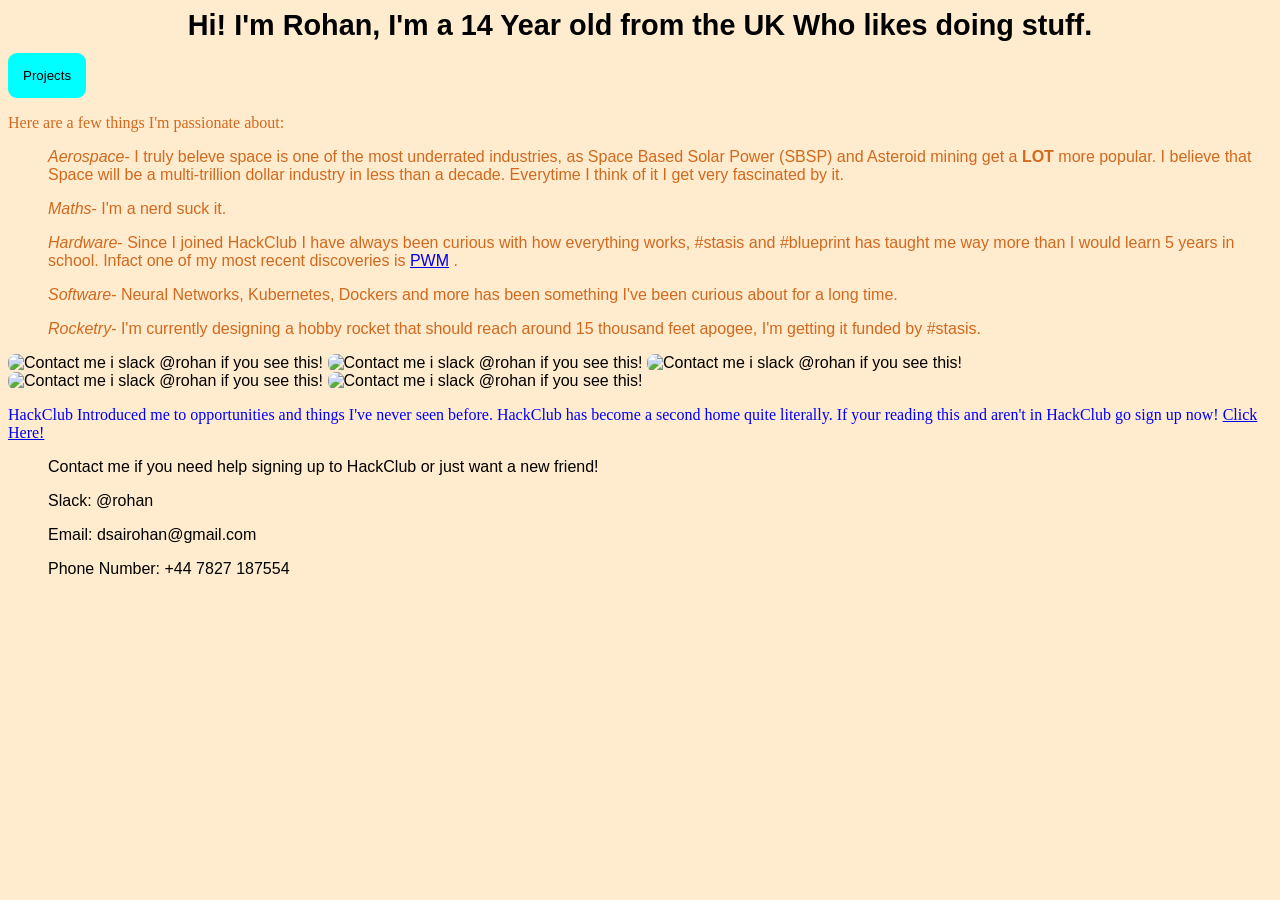
==== index.html @ 8995471a "Add files via upload" ====
<!DOCTYPE html>
<html>
    <link rel="stylesheet" href="style.css">
    <script src="script.js" defer></script>
    <head>
    <meta charset="UTF-8">
    <meta name="viewport" content="width=device-width, initial-scale=1.0" />
    <title>Rohan's Portfolio</title>
    </head>
    <body>

    <h2 id="introduction">Hi! I'm Rohan, I'm a 14 Year old from the UK Who likes doing stuff.</h2>
    <button id="projects">Projects</button>
    <p class="passions">Here are a few things I'm passionate about:</p>
    <ul class="passions">
        <em>Aerospace</em>- I truly beleve space is one of the most underrated industries, as Space Based Solar Power (SBSP) and Asteroid mining get a <strong>LOT</strong> more popular. I believe that Space will be a multi-trillion dollar industry in less than a decade. Everytime I think of it I get very fascinated by it.
    </ul>
    <ul class="passions">
        <em>Maths</em>- I'm a nerd suck it.
    </ul>
    <ul class="passions">
        <em>Hardware</em>- Since I joined HackClub I have always been curious with how everything works, #stasis and #blueprint has taught me way more than I would learn 5 years in school. Infact one of my most recent discoveries is <a href="https://en.wikipedia.org/wiki/Pulse-width_modulation"> PWM</a> .
    </ul>
    <ul class="passions">
        <em>Software</em>- Neural Networks, Kubernetes, Dockers and more has been something I've been curious about for a long time.
    </ul>
    <ul class="passions">
        <em>Rocketry</em>- I'm currently designing a hobby rocket that should reach around 15 thousand feet apogee, I'm getting it funded by #stasis. 
    </ul>
    <img src="https://cdn.hackclub.com/019ce918-86b8-7020-aa17-7390d69d69c0/images.jpeg" alt="Contact me i slack @rohan if you see this!"> <img src="https://cdn.hackclub.com/019cebf6-d7e8-74d0-9ae4-9209e1189e0d/download.jpeg" alt="Contact me i slack @rohan if you see this!"> <img src="https://i.pinimg.com/736x/75/e0/61/75e06170e12c918187a64335c0a99d42.jpg" alt="Contact me i slack @rohan if you see this!"> <img src="https://i.pinimg.com/736x/64/47/ad/6447ad9037d469d6636e4ad6f8b33288.jpg" alt="Contact me i slack @rohan if you see this!"> <img src="https://i.pinimg.com/1200x/f8/51/79/f851790db2f884b1b57e242b42ef817a.jpg" alt="Contact me i slack @rohan if you see this!"> 
    <p>
     HackClub Introduced me to opportunities and things I've never seen before. HackClub has become a second home quite literally. If your reading this and aren't in HackClub go sign up now! <a href="https://hackclub.com/">Click Here!</a>
    </p>
    
    <ul>Contact me if you need help signing up to HackClub or just want a new friend!</ul>
    <ul>Slack: @rohan </ul>
    <ul>Email: dsairohan@gmail.com </ul>
    <ul>Phone Number: +44 7827 187554 </ul>
    
    </body>

 
</html>
---- style.css ----
p {
    color: blue;
    font-family: Cambria, Cochin, Georgia, Times, 'Times New Roman', serif;
}

#introduction {
    color: black;
    margin-top: 9px;
    margin-bottom: 11px;
    font-family: Arial, Helvetica, sans-serif;
    font-size: 1.8em;
    text-align: center;
}

.passions {
    color: chocolate;
}

body {
    background-color: blanchedalmond; 
    font-family: sans-serif;
}

img {
    border-radius: 8px;
    width: 100px;
    border: 3px;
}

button {
    color: rgb(0, 0, 0);
    background-color: aqua;
    border-radius: 9px;
    border-width: 0px;
    padding: 15px;
}

button:hover {
    background-color: rgb(102, 102, 102);
}
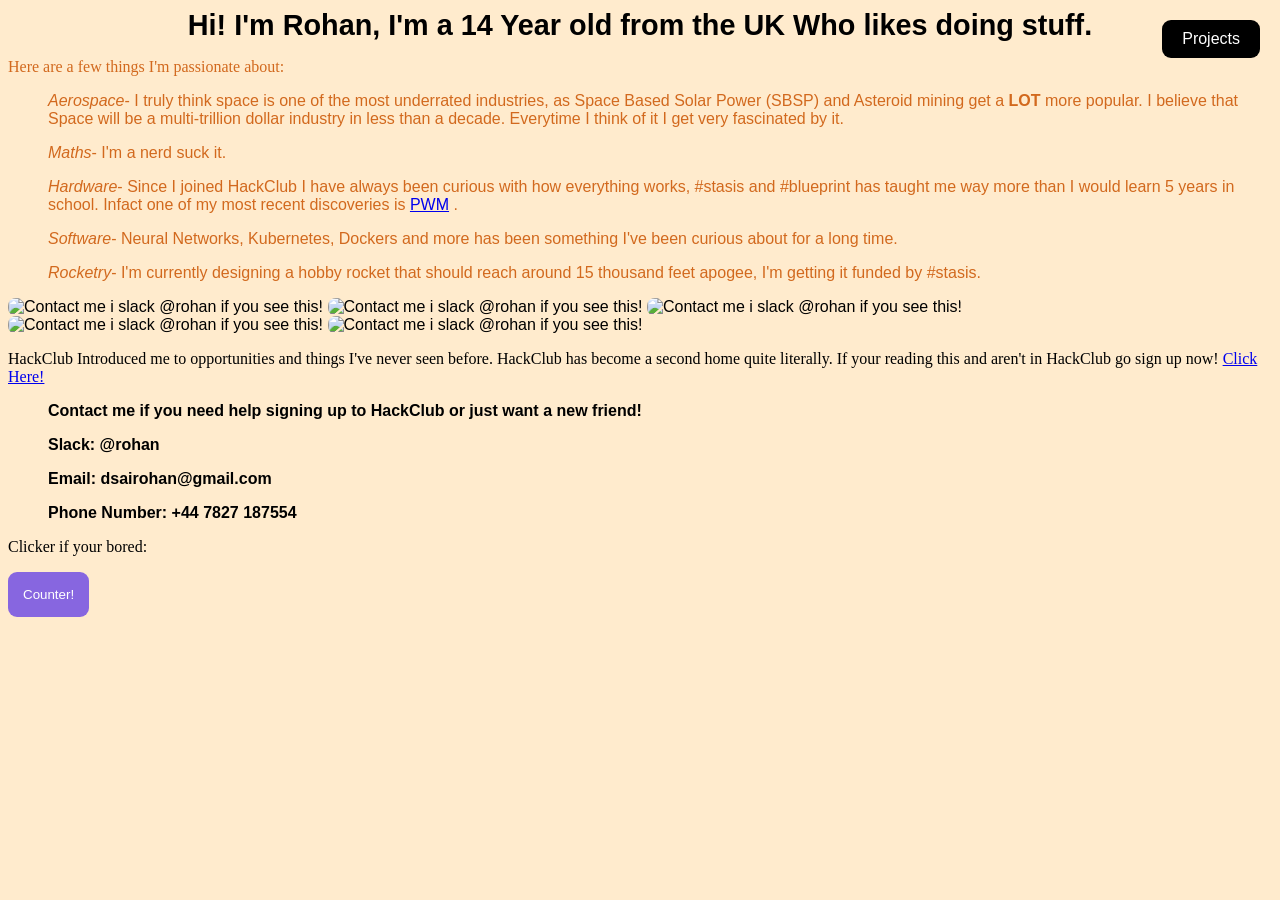
==== commit 08abe110: "Fo" ====
--- a/index.html
+++ b/index.html
@@ -10,10 +10,13 @@
     <body>
 
     <h2 id="introduction">Hi! I'm Rohan, I'm a 14 Year old from the UK Who likes doing stuff.</h2>
-    <button id="projects">Projects</button>
+    
+    <a href="projects.html">
+      <button id="projects">Projects</button>
+    </a>
     <p class="passions">Here are a few things I'm passionate about:</p>
     <ul class="passions">
-        <em>Aerospace</em>- I truly beleve space is one of the most underrated industries, as Space Based Solar Power (SBSP) and Asteroid mining get a <strong>LOT</strong> more popular. I believe that Space will be a multi-trillion dollar industry in less than a decade. Everytime I think of it I get very fascinated by it.
+        <em>Aerospace</em>- I truly think space is one of the most underrated industries, as Space Based Solar Power (SBSP) and Asteroid mining get a <strong>LOT</strong> more popular. I believe that Space will be a multi-trillion dollar industry in less than a decade. Everytime I think of it I get very fascinated by it.
     </ul>
     <ul class="passions">
         <em>Maths</em>- I'm a nerd suck it.
@@ -28,15 +31,26 @@
         <em>Rocketry</em>- I'm currently designing a hobby rocket that should reach around 15 thousand feet apogee, I'm getting it funded by #stasis. 
     </ul>
     <img src="https://cdn.hackclub.com/019ce918-86b8-7020-aa17-7390d69d69c0/images.jpeg" alt="Contact me i slack @rohan if you see this!"> <img src="https://cdn.hackclub.com/019cebf6-d7e8-74d0-9ae4-9209e1189e0d/download.jpeg" alt="Contact me i slack @rohan if you see this!"> <img src="https://i.pinimg.com/736x/75/e0/61/75e06170e12c918187a64335c0a99d42.jpg" alt="Contact me i slack @rohan if you see this!"> <img src="https://i.pinimg.com/736x/64/47/ad/6447ad9037d469d6636e4ad6f8b33288.jpg" alt="Contact me i slack @rohan if you see this!"> <img src="https://i.pinimg.com/1200x/f8/51/79/f851790db2f884b1b57e242b42ef817a.jpg" alt="Contact me i slack @rohan if you see this!"> 
+    
+
+    
+    
+
     <p>
      HackClub Introduced me to opportunities and things I've never seen before. HackClub has become a second home quite literally. If your reading this and aren't in HackClub go sign up now! <a href="https://hackclub.com/">Click Here!</a>
     </p>
-    
+    <strong>
     <ul>Contact me if you need help signing up to HackClub or just want a new friend!</ul>
     <ul>Slack: @rohan </ul>
     <ul>Email: dsairohan@gmail.com </ul>
     <ul>Phone Number: +44 7827 187554 </ul>
-    
+    </strong>
+
+    <p>Clicker if your bored:</p>
+
+
+     <button id="clicker-btn">Counter!</button>
+
     </body>
 
  
--- a/style.css
+++ b/style.css
@@ -1,5 +1,5 @@
 p {
-    color: blue;
+    color: rgb(0, 0, 0);
     font-family: Cambria, Cochin, Georgia, Times, 'Times New Roman', serif;
 }
 
@@ -28,13 +28,71 @@
 }
 
 button {
-    color: rgb(0, 0, 0);
-    background-color: aqua;
+    color: rgb(255, 255, 255);
+    background-color: rgba(47, 4, 239, 0.572);
     border-radius: 9px;
     border-width: 0px;
     padding: 15px;
+    
+
 }
+
+#projects {
+    color: rgb(255, 255, 255);
+    background-color: rgb(0, 0, 0);
+    border-radius: 9px;
+    border-width: 0px;
+    padding: 15px;
+    
+    position: absolute;
+    top: 20px;
+    right: 20px;
+    padding: 10px 20px;
+    font-size: 1em;
+    cursor: pointer;
+}
+
 
 button:hover {
     background-color: rgb(102, 102, 102);
+}
+
+.project-card {
+    text-align: center;
+    width: 400px;
+    height: 400px;
+    color: black;
+    font-family: cursive;
+    background-color: azure;
+    border-radius: 20px;
+    padding: 25px;
+}
+
+.project-card:hover {
+    background-color: rgba(153, 154, 164, 0.526);
+}
+
+.project-img {
+    width: 300px;
+    height: 200px;
+    object-fit: cover;
+    border-radius: 8px;
+}
+
+.project-time {
+    text-align: left;
+    color: darkcyan;
+}
+
+#back-btn {
+    color: rgb(255, 255, 255);
+    background-color: black;
+    border-radius: 8px;
+
+    position: absolute;
+    top: 20px;
+    right: 20px;
+    padding: 10px 20px;
+    font-size: 1em;
+    cursor: pointer;
 }
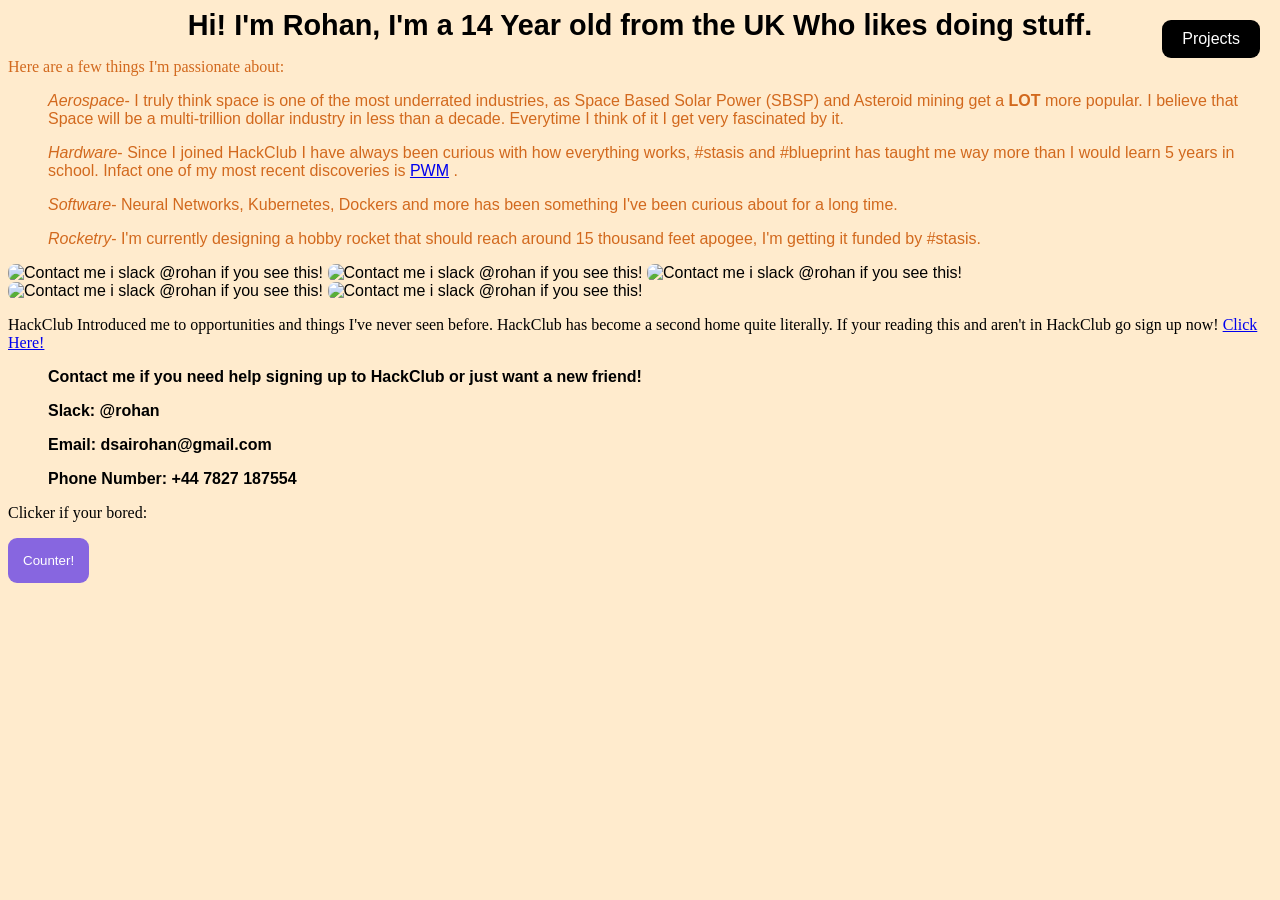
==== commit ef8f8451: "Update index.html" ====
--- a/index.html
+++ b/index.html
@@ -17,9 +17,6 @@
     <p class="passions">Here are a few things I'm passionate about:</p>
     <ul class="passions">
         <em>Aerospace</em>- I truly think space is one of the most underrated industries, as Space Based Solar Power (SBSP) and Asteroid mining get a <strong>LOT</strong> more popular. I believe that Space will be a multi-trillion dollar industry in less than a decade. Everytime I think of it I get very fascinated by it.
-    </ul>
-    <ul class="passions">
-        <em>Maths</em>- I'm a nerd suck it.
     </ul>
     <ul class="passions">
         <em>Hardware</em>- Since I joined HackClub I have always been curious with how everything works, #stasis and #blueprint has taught me way more than I would learn 5 years in school. Infact one of my most recent discoveries is <a href="https://en.wikipedia.org/wiki/Pulse-width_modulation"> PWM</a> .
@@ -54,4 +51,4 @@
     </body>
 
  
-</html>+</html>
